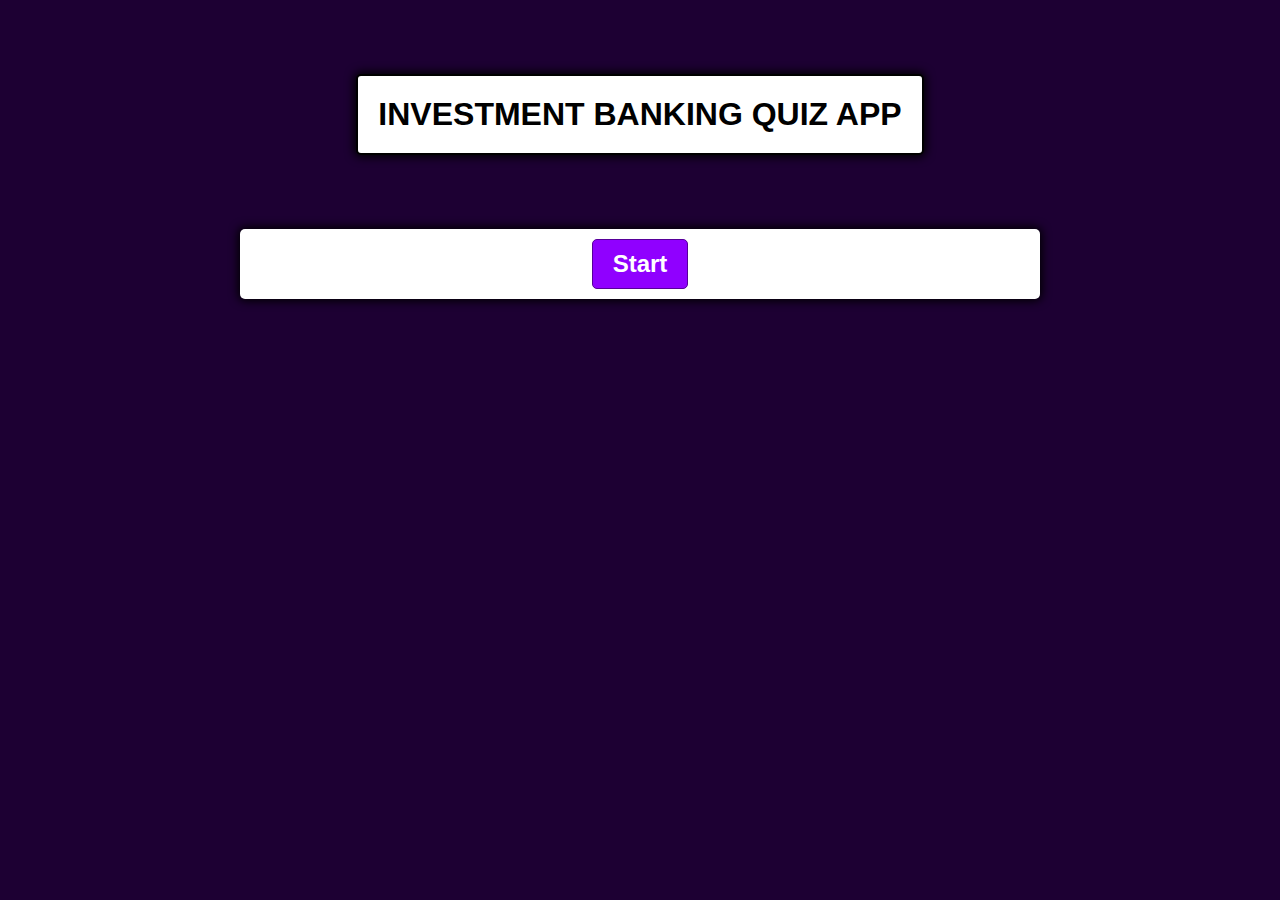
==== index.html @ ce6047de "Update and rename Chatbot.html to index.html" ====
<!DOCTYPE html>
<html lang="en">
<head>
  <meta charset="UTF-8">
  <meta name="viewport" content="width=device-width, initial-scale=1.0">
  <meta http-equiv="X-UA-Compatible" content="ie=edge">
  <link href="chatbot.css" rel="stylesheet">
  <script src="chatbot.js" defer></script>
  <title>Investment Banking Interview Quiz App</title>
</head>
<body>
  <header>
    <br><br><br>
    <h1 class="header-title">INVESTMENT BANKING QUIZ APP</h1>
  </header>
  <br><br><br>
  <div class="container">
    <div id="topic-buttons-container" class="controls"></div>
    <div id="question-container" class="hide">
      <div id="question">Question</div>
      <div id="answer-buttons" class="btn-grid">
        <button class="btn">Answer 1</button>
        <button class="btn">Answer 2</button>
        <button class="btn">Answer 3</button>
        <button class="btn">Answer 4</button>
      </div>
    </div>
    <div class="controls">
      <button id="start-btn" class="start-btn btn">Start</button>
      <button id="next-btn" class="next-btn btn hide">Next</button>
      <button id="accounting-btn" class="topic-btn btn hide">Accounting</button>
      <button id="merger-btn" class="topic-btn btn hide">M&A</button>
      <button id="general-btn" class="topic-btn btn hide">General</button>
    </div>
  </div>
  <script src="chatbot.js" defer></script>
</body>
---- chatbot.css ----
*, *::before, *::after {
    box-sizing: border-box;
    font-family: Poppins, sans-serif;
  }
  
  :root {
    --hue-neutral:274;
    --hue-light-purple : 150;
    --hue-wrong: 0;
    --hue-correct: 145;
  }


.header-title {
  position: sticky;
  top: 0;
  z-index: 100;
  border: 2px solid #000; /* Black border, you can change color and size */
  margin: 20px;
  padding: 20px; /* Space between text and border */
  margin: 20px 0px; /* Space around the box */
  border-radius: 5px; /* Rounded corners */
  background-color: white; /* Light grey background, change as needed */
  text-align: center; /* Center the text */
  box-shadow: 0 0 10px 2px;
}



body {
  --hue: var(--hue-neutral);
  display: flex;
  flex-direction: column; /* Stacks children vertically */
  align-items: center; /* Horizontally centers children */
  justify-content: flex-start; /* Aligns children to the start of the container */
  padding: 0;
  margin: 0;
  width: 100vw;
  height: 100vh;
  background-color: hsl(var(--hue), 100%, 10%);
  
  #question {
    font-size: 32px; /* Adjust the value as needed */
    text-align: center;
  }
  #answer-buttons {
    font-size: 32px; /* Adjust the value as needed */
    
  }
}



  body.correct {
    --hue: var(--hue-correct);
  }
  
  body.wrong {
    --hue: var(--hue-wrong);
  }
  
  .container {
    width: 800px;
    max-width: 80%;
    background-color: white;
    border-radius: 5px;
    padding: 10px;
    box-shadow: 0 0 10px 2px;
  }
  
  .btn-grid {
    display: grid;
    grid-template-columns: repeat(1, auto);
    gap: 10px;
    margin: 20px 0;
    
  }
  
  .btn {
    --hue: var(--hue-neutral);
    border: 1px solid hsl(var(--hue), 100%, 30%);
    background-color: hsl(var(--hue), 100%, 50%);
    border-radius: 5px;
    padding: 10px 10px;
    color: white;
    outline: none;
  }
  
  .btn:hover {
    filter: brightness(110%);
  }
  
  .btn.correct {
    --hue: var(--hue-correct);
    color: black;
  }
  
  .btn.wrong {
    --hue: var(--hue-wrong);
  }
  
  .start-btn, .next-btn, .topic-btn {
    font-size: 1.5rem;
    font-weight: bold;
    padding: 10px 20px;
  }
  
  .controls {
    display: flex;
    justify-content: center;
    align-items: center;
  }
  
  .hide {
    display: none;
  }
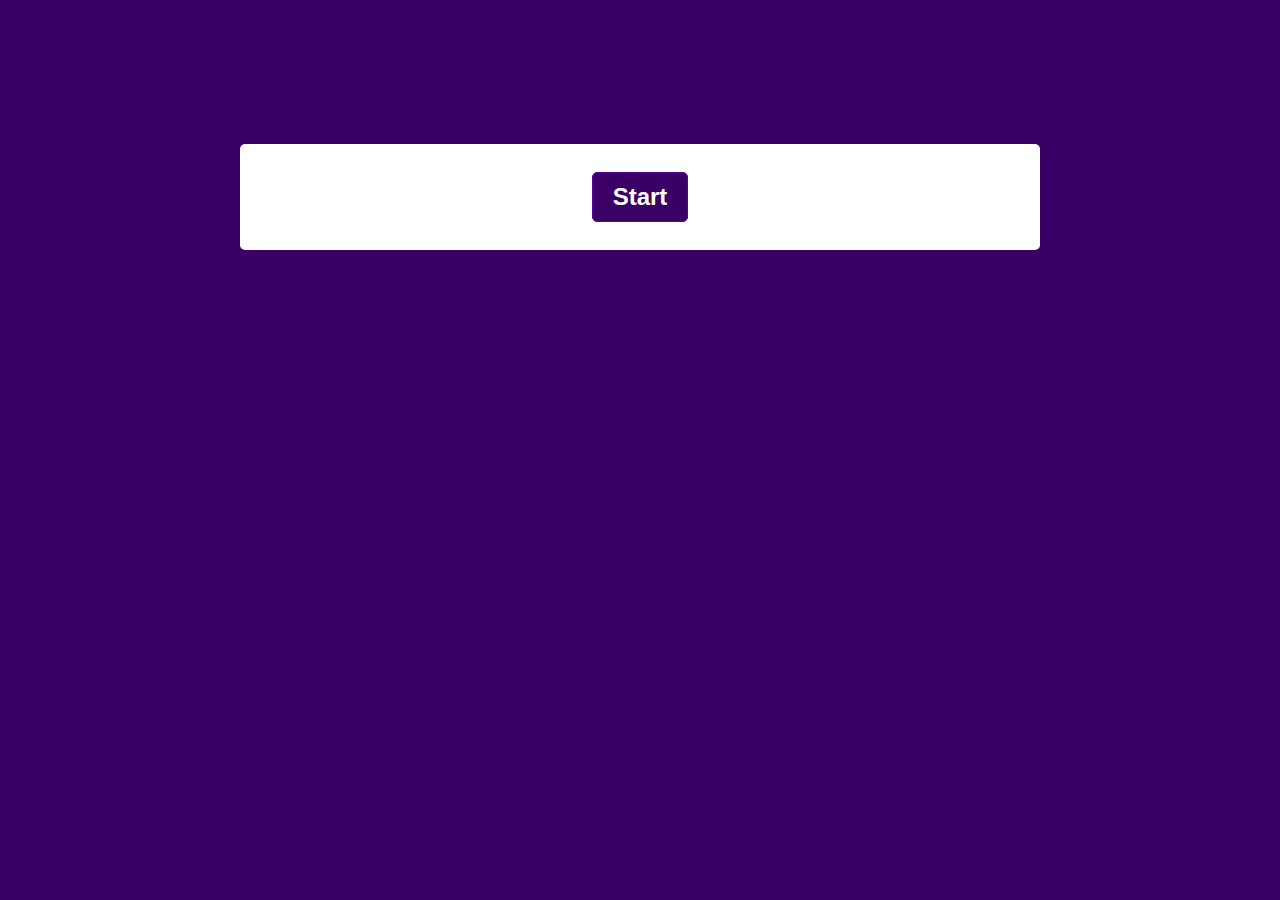
==== commit 08466d00: "Update index.html" ====
--- a/index.html
+++ b/index.html
@@ -11,19 +11,24 @@
 <body>
   <header>
     <br><br><br>
-    <h1 class="header-title">INVESTMENT BANKING QUIZ APP</h1>
   </header>
-  <br><br><br>
+  <br><br><br><br><br>
   <div class="container">
     <div id="topic-buttons-container" class="controls"></div>
     <div id="question-container" class="hide">
       <div id="question">Question</div>
+      <br><br>
       <div id="answer-buttons" class="btn-grid">
         <button class="btn">Answer 1</button>
         <button class="btn">Answer 2</button>
         <button class="btn">Answer 3</button>
         <button class="btn">Answer 4</button>
+        <br><br>
       </div>
+    </div>
+    <!-- Score Display Container -->
+    <div id="score-container" class="hide">
+      Score: <span id="score">0</span> out of <span id="total-questions">0</span>
     </div>
     <div class="controls">
       <button id="start-btn" class="start-btn btn">Start</button>
@@ -35,3 +40,4 @@
   </div>
   <script src="chatbot.js" defer></script>
 </body>
+</html>
--- a/chatbot.css
+++ b/chatbot.css
@@ -5,7 +5,6 @@
   
   :root {
     --hue-neutral:274;
-    --hue-light-purple : 150;
     --hue-wrong: 0;
     --hue-correct: 145;
   }
@@ -37,18 +36,13 @@
   margin: 0;
   width: 100vw;
   height: 100vh;
-  background-color: hsl(var(--hue), 100%, 10%);
+  background-color: hsl(var(--hue), 100%, 20%);
+  #question {
+    font-size: 32px;
+    text-align: left;
+  }
   
-  #question {
-    font-size: 32px; /* Adjust the value as needed */
-    text-align: center;
-  }
-  #answer-buttons {
-    font-size: 32px; /* Adjust the value as needed */
-    
-  }
 }
-
 
 
   body.correct {
@@ -64,8 +58,19 @@
     max-width: 80%;
     background-color: white;
     border-radius: 5px;
-    padding: 10px;
-    box-shadow: 0 0 10px 2px;
+    padding: 28px;
+    box-shadow: 0 0 px 0.5px;
+    #score-container {
+      font-size: 20px; /* Adjust as needed */
+      color: white; /* Choose a color that fits your design */
+      margin-top: 20px; /* Spacing above the score container */
+      padding: 10px; /* Padding inside the container */
+      background-color: hsl(var(--hue-neutral), 100%, 30%); /* Background color */
+      border-radius: 5px; /* Rounded corners */
+      text-align: center; /* Center the text inside */
+      box-shadow: 0 0 10px rgba(0, 0, 0, 0.1); /* Optional: adds a subtle shadow for depth */
+      display: none; /* Start hidden, will be shown via JavaScript */
+    }
   }
   
   .btn-grid {
@@ -79,11 +84,16 @@
   .btn {
     --hue: var(--hue-neutral);
     border: 1px solid hsl(var(--hue), 100%, 30%);
-    background-color: hsl(var(--hue), 100%, 50%);
+    background-color: hsl(var(--hue), 100%, 20%);
     border-radius: 5px;
     padding: 10px 10px;
     color: white;
     outline: none;
+    #answer-buttons {
+      font-size: 32px;
+      text-align: left;
+
+    }
   }
   
   .btn:hover {
